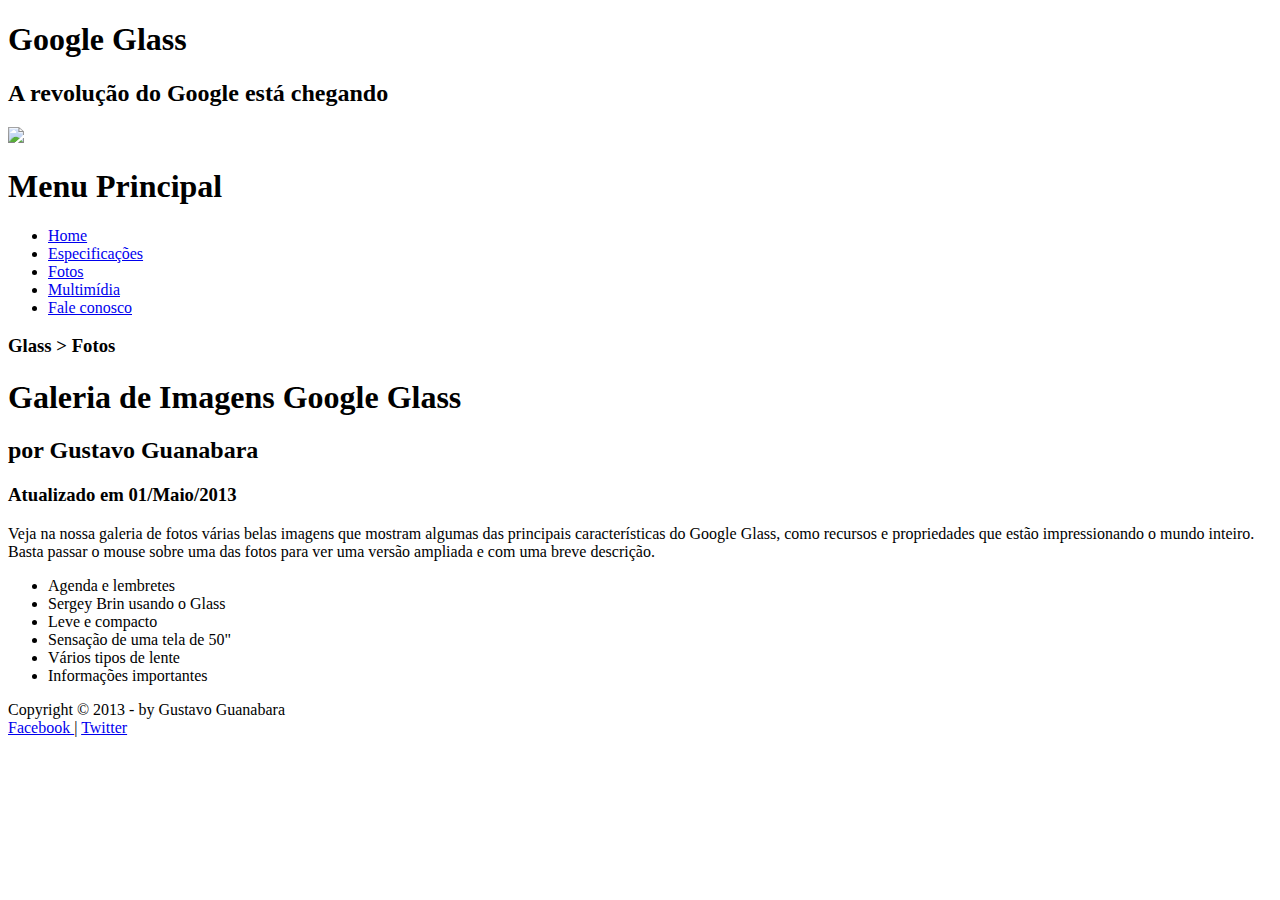
==== fotos.html @ 5fa2a488 "Add files via upload" ====
<!DOCTYPE html>
<html lang="pt-br">
    <head>
        <meta charset="UTF-8">
        <title></title>
        <link rel="stylesheet"  href="_css/estilo.css"/>
        <link rel="stylesheet"  href="_css/fotos.css"/> 
    </head>

    <script language="javascript" src="_javascript/funcoes.js"></script>
    <body>
    <div id="interface">  
        <header id="cabecalho">
            <hgroup>
             <h1>Google Glass</h1>
             <h2>A revolução do Google está chegando</h2>
            </hgroup>

            <img id="icone" src="_imagens/fotos.png""/>
         
         <nav id="menu">
         <h1>Menu Principal</h1> 
         <ul type="disc">
            <li onmouseover="mudaFoto('_imagens/home.png')" onmouseout="mudaFoto('_imagens/fotos.png')"><a href="index.html">Home</a></li>
            <li onmouseover="mudaFoto('_imagens/especificacoes.png')" onmouseout="mudaFoto('_imagens/fotos.png')"><a href="specs.html">Especificações</a></li>
            <li onmouseover="mudaFoto('_imagens/fotos.png')" onmouseout="mudaFoto('_imagens/fotos.png')"><a href="fotos.html">Fotos</a></li>
            <li onmouseover="mudaFoto('_imagens/multimidia.png')" onmouseout="mudaFoto('_imagens/fotos.png')"><a href="multimidia.html">Multimídia</a></li>
            <li onmouseover="mudaFoto('_imagens/contato.png')" onmouseout="mudaFoto('_imagens/fotos.png')"><a href="fale-conosco.html">Fale conosco</a></li>
         </ul>
         </nav>
        </header>  

<section id="corpo-full">

    <article id="noticia-principal">
    <header id="cabecalho-artigo"> 
         <hgroup>
    <h3>Glass > Fotos</h3>
    <h1>Galeria de Imagens Google Glass</h1>
    <h2>por Gustavo Guanabara</h2>
    <h3 class="direita">Atualizado em 01/Maio/2013</h3>
         </hgroup>
    </header>



<p>Veja na nossa galeria de fotos várias belas imagens que mostram algumas das principais características do Google Glass, como recursos e propriedades que estão impressionando o mundo inteiro. Basta passar o mouse sobre uma das fotos para ver uma versão ampliada e com uma breve descrição.</p>

<ul id="album-foto">
    <li id="foto01"><span>Agenda e lembretes</span></li>
    <li id="foto02"><span>Sergey Brin usando o Glass</span></li>
    <li id="foto03"><span>Leve e compacto</span></li>
    <li id="foto04"><span>Sensação de uma tela de 50"</span></li>
    <li id="foto05"><span>Vários tipos de lente</span></li>
    <li id="foto06"><span>Informações importantes</span></li><ul>

    </article> 
  </section>
  <footer id="rodape">
    <p>Copyright &copy; 2013 - by Gustavo Guanabara <br/>
    <a href="http://facebook.com/cursosemvideo" target="_blank">Facebook </a>| <a href="http://twitter.com/cursosemvideo" target="_blank"> Twitter </a><p>
    </footer>
</article>

</div>
</body>
</html>
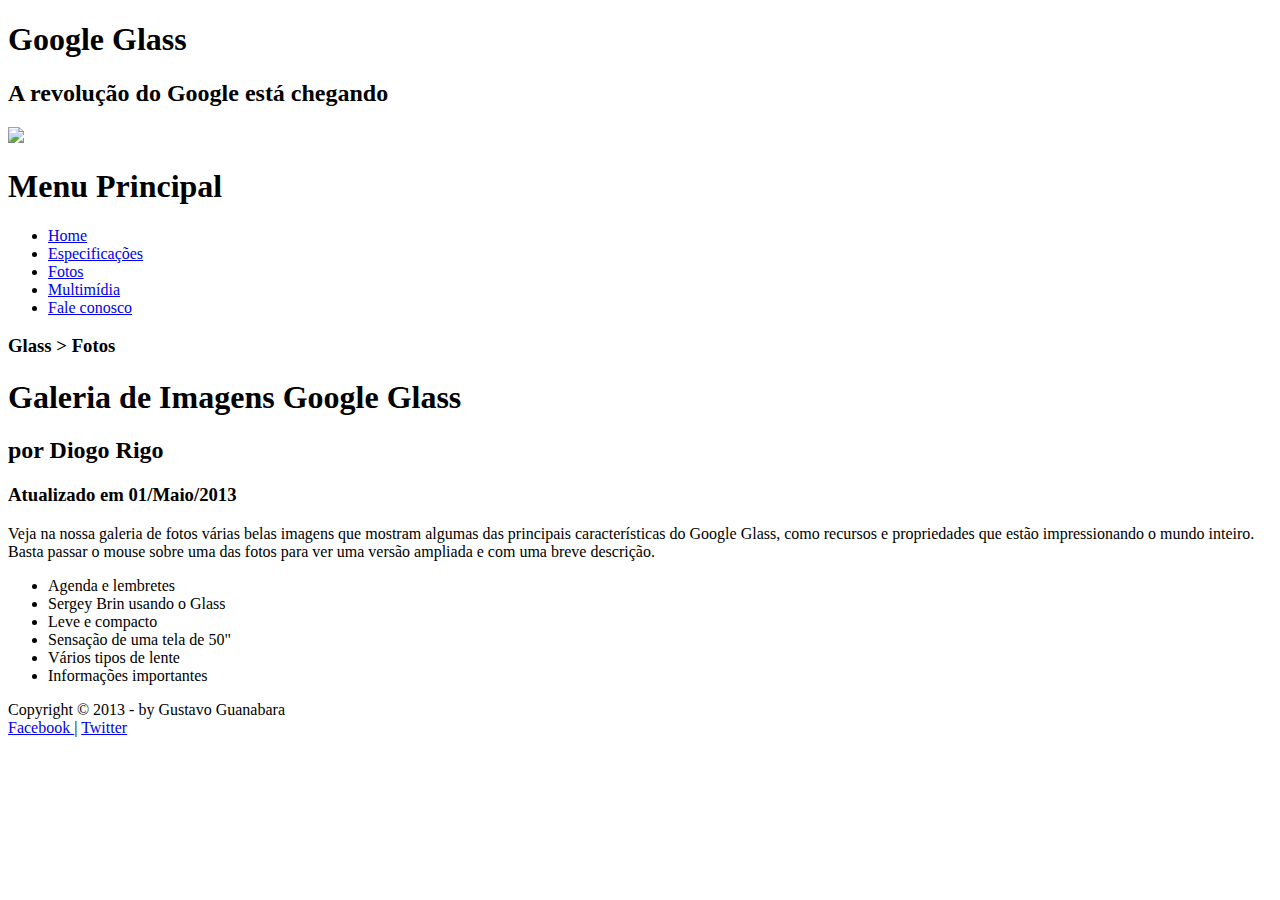
==== commit 89b20ade: "Update fotos.html" ====
--- a/fotos.html
+++ b/fotos.html
@@ -37,7 +37,7 @@
          <hgroup>
     <h3>Glass > Fotos</h3>
     <h1>Galeria de Imagens Google Glass</h1>
-    <h2>por Gustavo Guanabara</h2>
+    <h2>por Diogo Rigo</h2>
     <h3 class="direita">Atualizado em 01/Maio/2013</h3>
          </hgroup>
     </header>
@@ -64,4 +64,4 @@
 
 </div>
 </body>
-</html>+</html>
